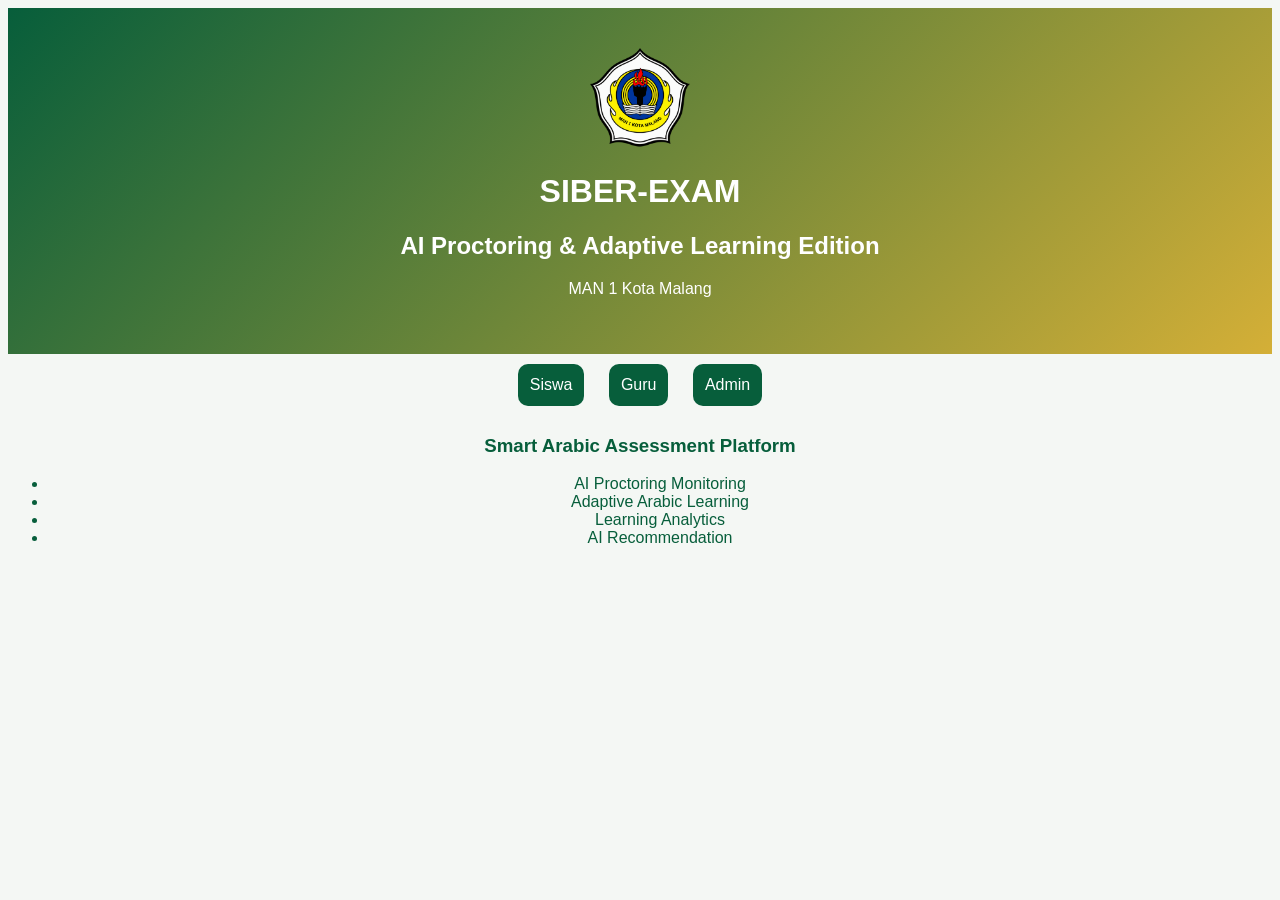
==== index.html @ 6882806b "Add files via upload Upload SIBER-EXAM v1.5 MAN 1 Kota Malang" ====
<!DOCTYPE html>
<html>
<head>
<title>SIBER-EXAM v1.5</title>
<link rel="stylesheet" href="assets/style.css">
</head>
<body>
<header>
<img src="assets/logo-man1.png">
<h1>SIBER-EXAM</h1>
<h2>AI Proctoring & Adaptive Learning Edition</h2>
<p>MAN 1 Kota Malang</p>
</header>

<nav>
<a href="login.html">Siswa</a>
<a href="teacher/dashboard.html">Guru</a>
<a href="admin/dashboard.html">Admin</a>
</nav>

<section>
<h3>Smart Arabic Assessment Platform</h3>
<ul>
<li>AI Proctoring Monitoring</li>
<li>Adaptive Arabic Learning</li>
<li>Learning Analytics</li>
<li>AI Recommendation</li>
</ul>
</section>
</body>
</html>
---- assets/style.css ----
body{
font-family:Arial;
background:#f4f7f4;
color:#075e3b;
text-align:center;
}
header{
background:linear-gradient(135deg,#075e3b,#d4af37);
padding:40px;
color:white;
}
header img{
width:100px;
}
nav a{
background:#075e3b;
color:white;
padding:12px;
margin:10px;
display:inline-block;
text-decoration:none;
border-radius:10px;
}
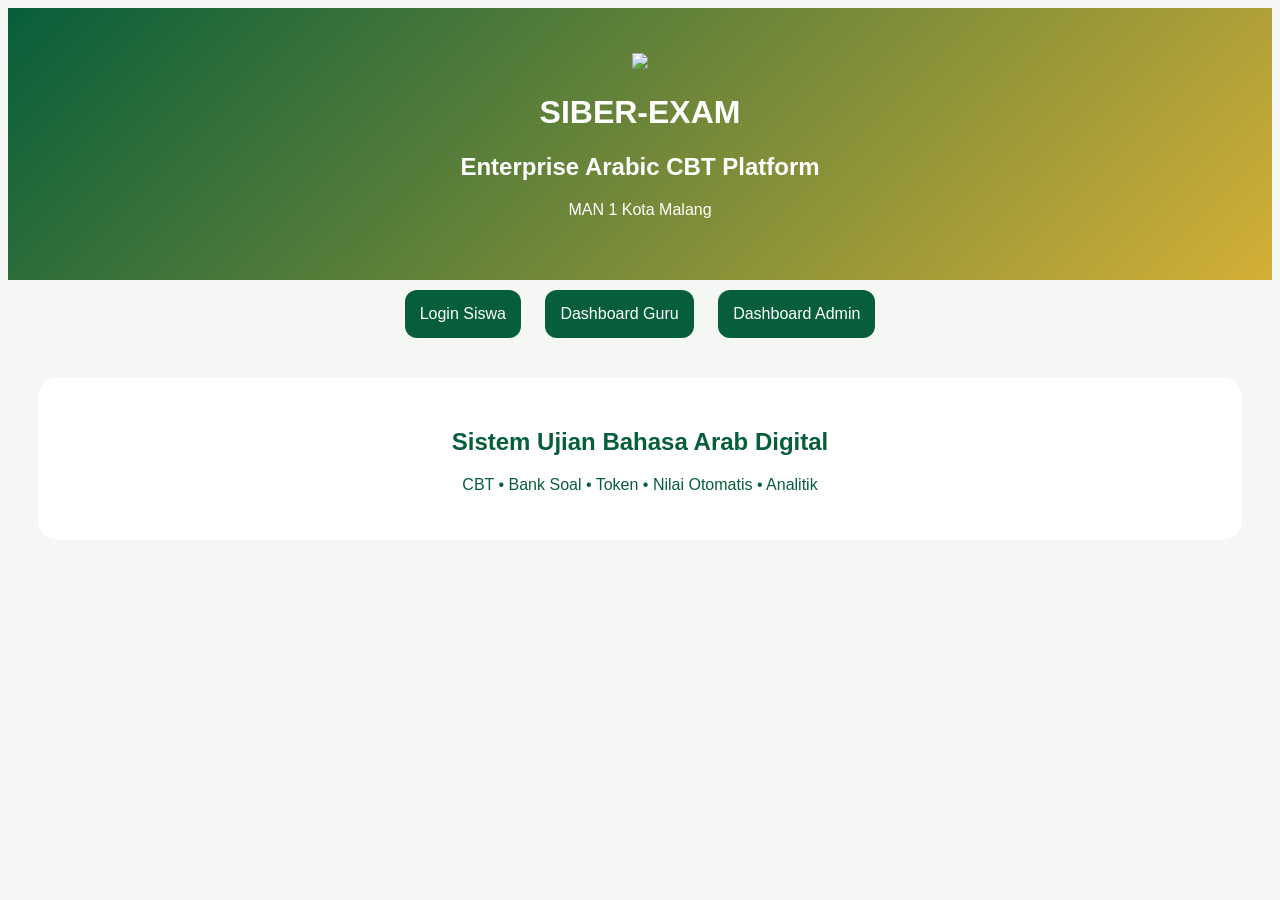
==== commit b721a403: "Add files via upload" ====
--- a/index.html
+++ b/index.html
@@ -1,31 +1,26 @@
 <!DOCTYPE html>
 <html>
 <head>
-<title>SIBER-EXAM v1.5</title>
+<title>SIBER-EXAM v2.0 Final Production</title>
 <link rel="stylesheet" href="assets/style.css">
 </head>
 <body>
 <header>
 <img src="assets/logo-man1.png">
 <h1>SIBER-EXAM</h1>
-<h2>AI Proctoring & Adaptive Learning Edition</h2>
+<h2>Enterprise Arabic CBT Platform</h2>
 <p>MAN 1 Kota Malang</p>
 </header>
 
 <nav>
-<a href="login.html">Siswa</a>
-<a href="teacher/dashboard.html">Guru</a>
-<a href="admin/dashboard.html">Admin</a>
+<a href="student/login.html">Login Siswa</a>
+<a href="teacher/dashboard.html">Dashboard Guru</a>
+<a href="admin/dashboard.html">Dashboard Admin</a>
 </nav>
 
-<section>
-<h3>Smart Arabic Assessment Platform</h3>
-<ul>
-<li>AI Proctoring Monitoring</li>
-<li>Adaptive Arabic Learning</li>
-<li>Learning Analytics</li>
-<li>AI Recommendation</li>
-</ul>
+<section class="card">
+<h2>Sistem Ujian Bahasa Arab Digital</h2>
+<p>CBT • Bank Soal • Token • Nilai Otomatis • Analitik</p>
 </section>
 </body>
 </html>
--- a/assets/style.css
+++ b/assets/style.css
@@ -1,23 +1,29 @@
 body{
-font-family:Arial;
+font-family:Segoe UI,Arial;
 background:#f4f7f4;
 color:#075e3b;
 text-align:center;
 }
 header{
 background:linear-gradient(135deg,#075e3b,#d4af37);
-padding:40px;
 color:white;
+padding:45px;
 }
 header img{
-width:100px;
+width:110px;
 }
 nav a{
+display:inline-block;
 background:#075e3b;
 color:white;
-padding:12px;
+padding:15px;
 margin:10px;
-display:inline-block;
+border-radius:12px;
 text-decoration:none;
-border-radius:10px;
 }
+.card{
+background:white;
+margin:30px;
+padding:30px;
+border-radius:20px;
+}
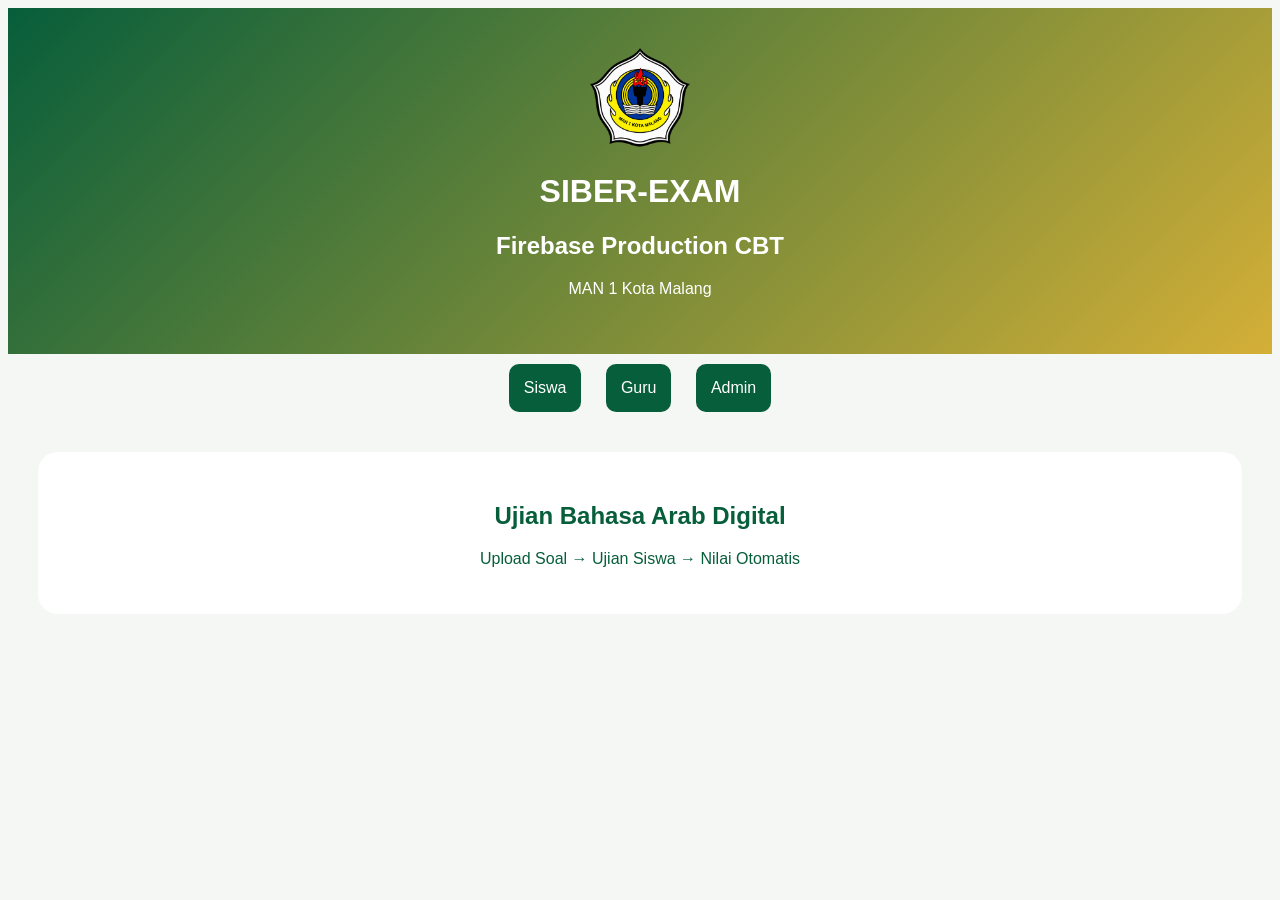
==== commit f1b3ca70: "update file" ====
--- a/index.html
+++ b/index.html
@@ -1,26 +1,24 @@
 <!DOCTYPE html>
 <html>
 <head>
-<title>SIBER-EXAM v2.0 Final Production</title>
+<title>SIBER-EXAM Firebase Production</title>
 <link rel="stylesheet" href="assets/style.css">
 </head>
 <body>
 <header>
 <img src="assets/logo-man1.png">
 <h1>SIBER-EXAM</h1>
-<h2>Enterprise Arabic CBT Platform</h2>
+<h2>Firebase Production CBT</h2>
 <p>MAN 1 Kota Malang</p>
 </header>
-
 <nav>
-<a href="student/login.html">Login Siswa</a>
-<a href="teacher/dashboard.html">Dashboard Guru</a>
-<a href="admin/dashboard.html">Dashboard Admin</a>
+<a href="student/login.html">Siswa</a>
+<a href="teacher/dashboard.html">Guru</a>
+<a href="admin/dashboard.html">Admin</a>
 </nav>
-
 <section class="card">
-<h2>Sistem Ujian Bahasa Arab Digital</h2>
-<p>CBT • Bank Soal • Token • Nilai Otomatis • Analitik</p>
+<h2>Ujian Bahasa Arab Digital</h2>
+<p>Upload Soal → Ujian Siswa → Nilai Otomatis</p>
 </section>
 </body>
-</html>
+</html>
--- a/assets/style.css
+++ b/assets/style.css
@@ -7,23 +7,21 @@
 header{
 background:linear-gradient(135deg,#075e3b,#d4af37);
 color:white;
-padding:45px;
+padding:40px;
 }
-header img{
-width:110px;
-}
+header img{width:100px}
 nav a{
-display:inline-block;
 background:#075e3b;
 color:white;
 padding:15px;
 margin:10px;
-border-radius:12px;
+display:inline-block;
+border-radius:10px;
 text-decoration:none;
 }
 .card{
 background:white;
+padding:30px;
 margin:30px;
-padding:30px;
 border-radius:20px;
 }
